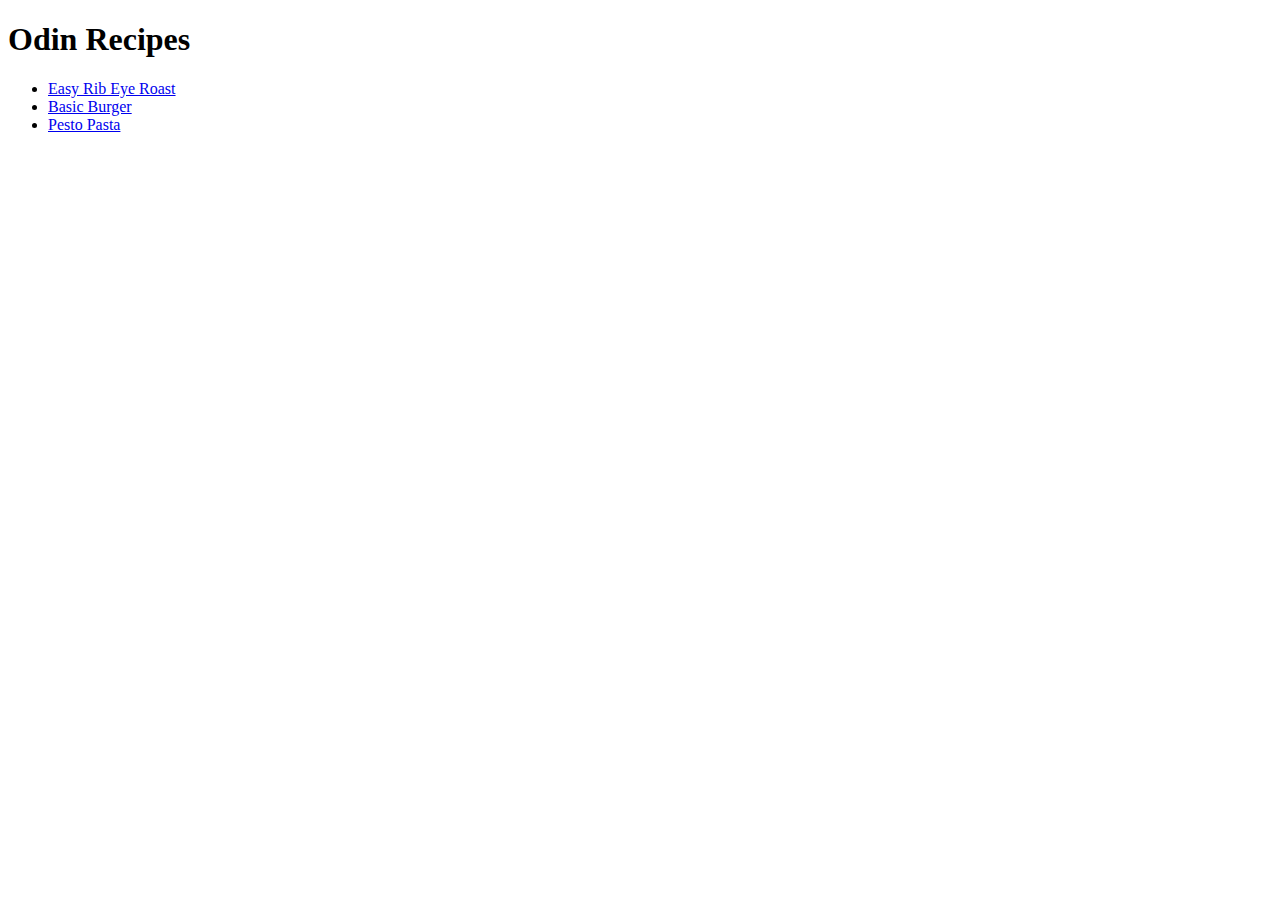
==== index.html @ 38a9c66b "Finished recipe web html" ====
<!DOCTYPE html>
<html>
    <head>
        <meta charset="UTF-8">
        <title>Foundation Recipes</title>
    </head>

    <body>
        <h1>Odin Recipes</h1>
        <ul>
            <li><a href="recipes/rib-eye-roast.html">Easy Rib Eye Roast</a></li>
            <li><a href="recipes/burger.html">Basic Burger</a></li>
            <li><a href="recipes/pesto-pasta.html">Pesto Pasta</a></li>
        </ul>
    </body>
</html>
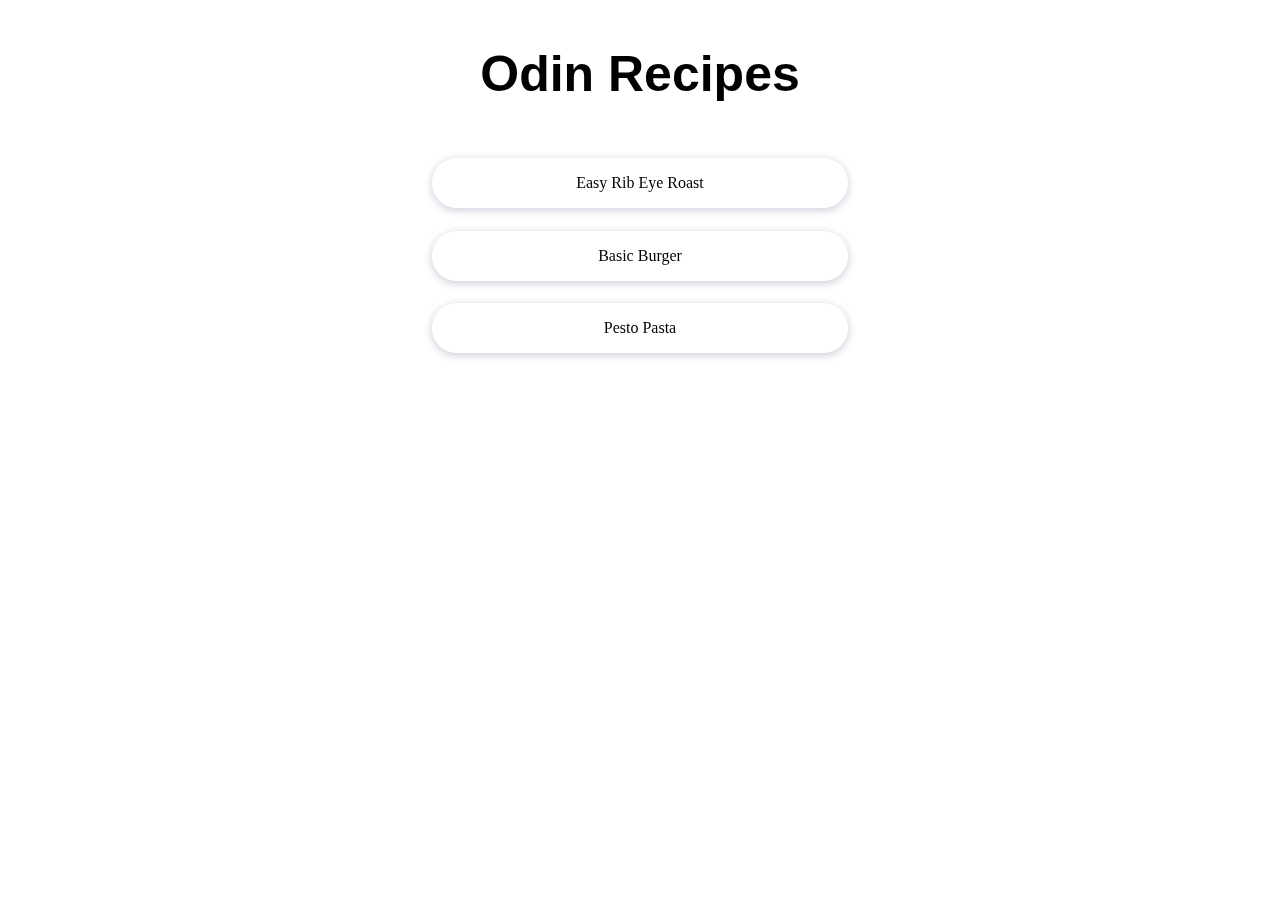
==== commit 01ef484c: "Made it look better with css" ====
--- a/index.html
+++ b/index.html
@@ -2,15 +2,17 @@
 <html>
     <head>
         <meta charset="UTF-8">
+        <link rel="stylesheet" href="/css/styles.css">
         <title>Foundation Recipes</title>
+       
     </head>
 
     <body>
-        <h1>Odin Recipes</h1>
-        <ul>
+        <h1 class="ih1">Odin Recipes</h1>
+        <ul class="iul">
             <li><a href="recipes/rib-eye-roast.html">Easy Rib Eye Roast</a></li>
             <li><a href="recipes/burger.html">Basic Burger</a></li>
             <li><a href="recipes/pesto-pasta.html">Pesto Pasta</a></li>
         </ul>
-    </body>
+        </body>
 </html>--- a/css/styles.css
+++ b/css/styles.css
@@ -0,0 +1,107 @@
+/*styles css */
+
+.ih1 { 
+    color:#000000;
+    font-family: Arial, sans-serif;
+    font-size: 50px;
+    font-weight: bold;
+    text-align: center;
+    margin-top: 45px;
+    margin-bottom: 1px;
+
+}
+
+.iul {
+    box-sizing: border-box;
+    list-style: none;
+    margin: 0 auto;
+    padding: 2em;
+    max-width: 480px;
+  }
+  
+  .iul > li {
+    background-color: #fffa;
+    backdrop-filter: blur(10px) saturate(160%) contrast(180%);
+    -webkit-backdrop-filter: blur(10px) saturate(160%) contrast(180%);
+    border-radius: 10em;
+    margin: 1.4em 0;
+    box-shadow: rgb(28 32 93 / 24%) 0px 2px 8px 0px;
+  }
+  
+  .iul > li > a {
+    display: flex;
+    flex-direction: row;
+    justify-content: center;
+    align-items: center;
+    gap: 0.5em;
+    padding: 1em;
+  }
+  
+  a {
+    color: black;
+    text-decoration: none;
+  }
+
+  header {
+    margin-top: 3em;
+    text-align: center;
+    display: flex;
+    flex-direction: column;
+    align-items: center;
+  }
+
+  header > img {
+    width: 30em;
+    height: 30em;
+    border-radius: 100%;
+    border: 10px solid #fff;
+    box-shadow: rgb(28 32 93 / 64%) 0px 2px 8px 0px;
+  }
+
+  header > h1 {
+    display: inline-block;
+    font-size: 2em;
+    font-weight: bold;
+    border-radius: 1em;
+    background-color: #000a;
+    color: #fff;
+    padding: 0.3em 0.6em;
+    border: 1px solid #fffa;
+    backdrop-filter: blur(10px) saturate(160%) contrast(180%);
+    -webkit-backdrop-filter: blur(10px) saturate(160%) contrast(180%);
+  }
+  
+  h2{
+    color:#ffa600;
+    font-family: Arial, sans-serif;
+    font-size: 20px;
+    font-weight: bold;
+    margin-top: 25px;
+    margin-bottom: 5px;
+
+  }
+
+  ol {
+    background: hsla(270, 1%, 49%, 0.11);
+    padding: 30px;
+  }
+  
+ 
+  
+  ol li {
+    background: hsla(29, 100%, 80%, 0.534);
+    color: dark;
+    padding: 15px;
+    margin-left: 15px;
+  }
+  
+  .recipes-ul {
+    background: hsla(29, 100%, 80%, 0.534);
+    color: dark;
+    padding: 15px;
+    margin-left: 15px;
+  }
+
+  .recipes-ul > li {
+    background: hsla(270, 1%, 49%, 0.11);
+    padding: 15px; }